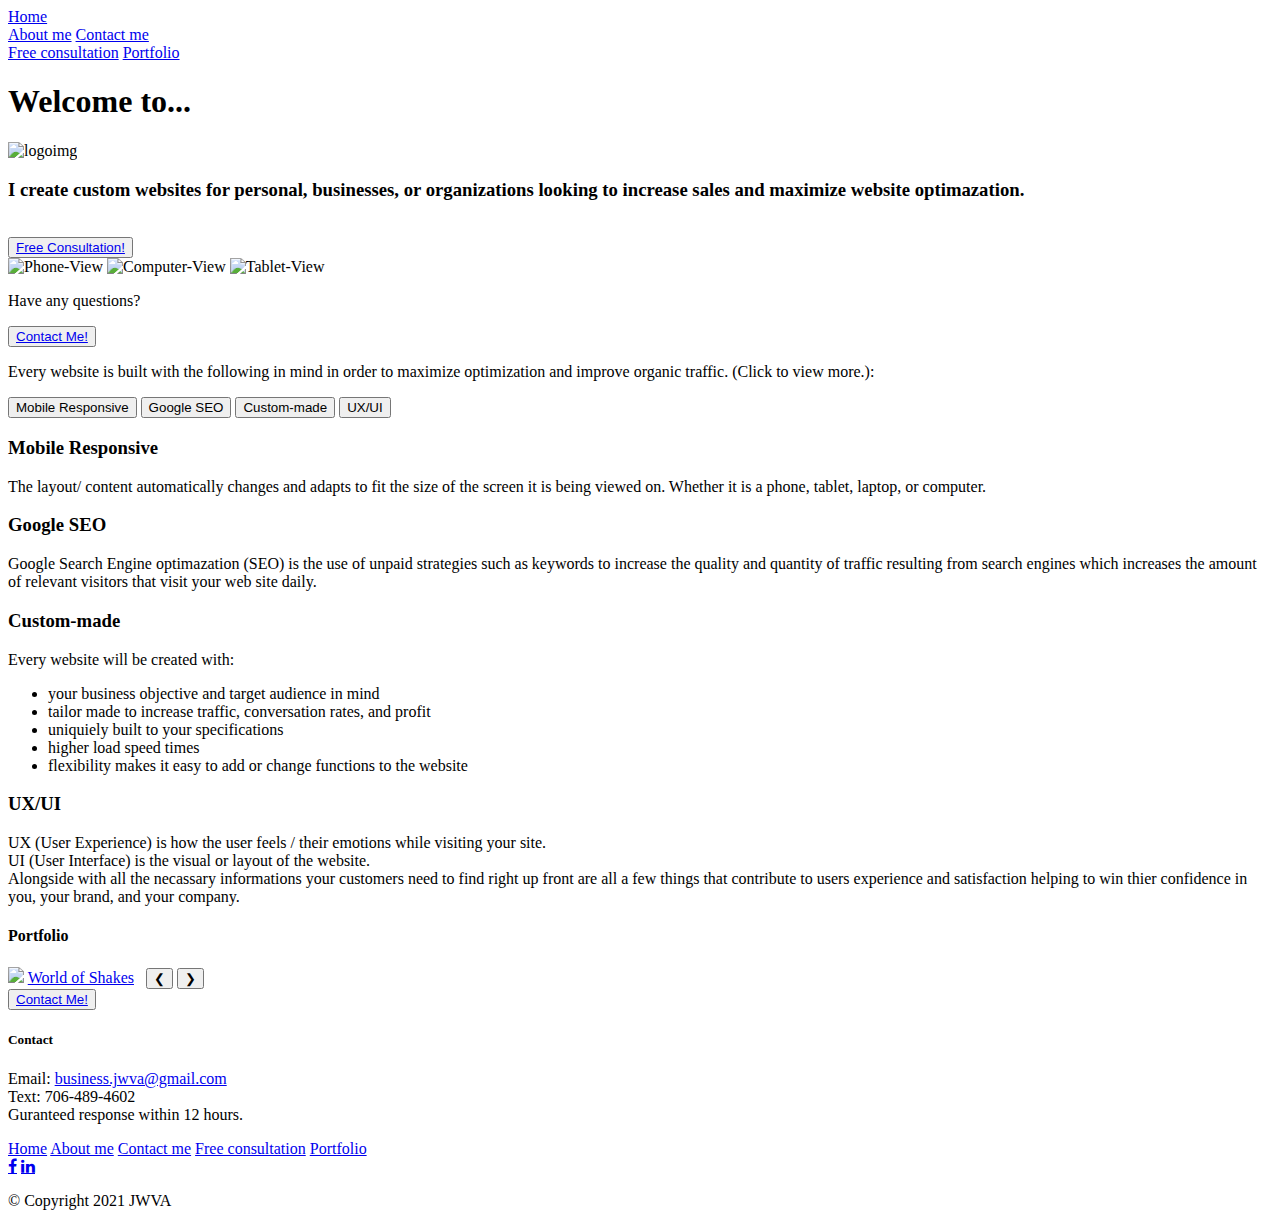
==== index.html @ 72011254 "Create index.html" ====
<!DOCTYPE html>
<html lang="en">
	<head>
		<meta charset="utf-8" name ="viewport"
 		content="width=device-width, initial-
 		scale=1">
 		<title>Jamal's World</title>
 		<link rel="stylesheet" type="text/css" href="file:///C:/Users/desmo/Desktop/JamalsWorld/styles.css">
 		<script src="file:///C:/Users/desmo/OneDrive/Documents/GitHub/Jamalwows/script.js">
 		</script>
 	</head>

 <body>




<!-- Top navigation -->
<div class="topnav">

  <!-- Centered link -->
  <div class="topnav-centered">
    <a href="#home" id="home" class="active">Home</a>
  </div>

  <!-- Left-aligned links (default) -->
  <a href="file:///C:/Users/desmo/OneDrive/Documents/GitHub/Jamalwows/AboutW.html">About me</a>
  <a href="#contactme">Contact me</a>

  <!-- Right-aligned links -->
  <div class="topnav-right">
    <a href="https://forms.gle/tqAKfhdsKxvcmemp8" target="_blank"
    >Free consultation</a>
    <a href="#work">Portfolio</a>
  </div>

</div>



<!-- Make smaller put in middle ? -->


	<div class="container">
		<div class="header-grid">
			<div class="welcome">
				<h1>Welcome to...</h1>
	
			</div>


			<div class="logoimg">

			<img src="file:///C:/Users/desmo/Downloads/466369ff-bbe3-4ea1-ab60-b417b98629ea_200x200.png" class ="logomid" alt="logoimg">



			 </div>





			<div class="what">
				<h3
				 class="whatIdo">I create custom websites for personal, businesses, or organizations looking to increase sales and maximize website optimazation. </h3
				 ><br>
				<button class="buttonh">

<a href="https://forms.gle/tqAKfhdsKxvcmemp8" target="_blank" class="links" 
    >
					<span>Free Consultation!</span></a></button>

			</div>
		</div>





		<div class="intro-grid">
			<div class="who">
				<img src="file:///C:/Users/desmo/Desktop/JamalsWorld/generic_edge_android_phone_device.png" alt="Phone-View" class="PhonePic">
				<img src="file:///C:/Users/desmo/Desktop/JamalsWorld/IMG_1441.jpeg" alt="Computer-View" class="ComputerPic">
				<img src="file:///C:/Users/desmo/Desktop/JamalsWorld/3isolated-white-tablet.jpg" alt="Tablet-View" class="TabletPic">

		<p class=tabp> Have any questions? </p>


<div class="contactbutton">
				<button class="buttonh"><span>

<a href="mailto:business.jwva@gmail.com" class="ctacontact">Contact Me!
						</a>

			</span>	</button>
			</div>

			</div>

<div class="why">

				<p class="tabp">
				 Every website is built with the following in mind in order to maximize optimization and improve organic traffic. (Click to view more.):
				  </p>


<div class="tab">
	<button class="tablinks" onmouseover="openGift(event,'Mobile')">Mobile Responsive</button>
	<button class="tablinks" onmouseover="openGift(event,'Google')">Google SEO</button>
	<button class="tablinks" onmouseover="openGift(event,'Custom')">Custom-made</button>
	<button class="tablinks" onmouseover="openGift(event,'uxUI')">UX/UI</button>
</div>	

<div id="Mobile" class="tabcontent">
	<h3>Mobile Responsive</h3>
	<p>
		The layout/ content automatically changes and adapts to fit the size of the screen it is being viewed on. Whether it is a phone, tablet, laptop, or computer.
	</p>
</div>

<div id="Google" class="tabcontent">
	<h3>Google SEO</h3>
	<p>
		Google Search Engine optimazation (SEO)
		is the use of unpaid strategies such as keywords to increase the quality and quantity of traffic resulting from search engines which increases the amount of relevant visitors that visit your web site daily.
	</p>
</div>

<div id="Custom" class="tabcontent">
	<h3>Custom-made</h3>
	<p>Every website will be created with:
	<ul>
		<li>your business objective and target audience in mind</li>
		<li>tailor made to increase traffic, conversation rates, and profit</li>
		<li>uniquiely built to your specifications</li>
		<li>higher load speed times</li>
		<li>flexibility makes it easy to add or change functions to the website</li>
	</ul>
 	</p>
</div>

<div id="uxUI" class="tabcontent">
	<h3>UX/UI</h3>
	<p>UX (User Experience) is how the user feels
		/ their emotions while visiting your site. <br>
	UI (User Interface) is the visual or layout of the website.<br>
	 Alongside with all the necassary informations your customers need to find right up front are all a few things that contribute to users experience and satisfaction helping to win thier confidence in you, your brand, and your company. </p>



</div>


</div>

<div class="clearfix"></div>
	

	

			</div>
<!-- Who I am and my animation, why me/what you get-->
		</div>


<div class="workback">


	<h4 id="work"> Portfolio </h4 >
<div class="portshift">

<img
class="mySlides" src="file:///C:/Users/desmo/OneDrive/Pictures/Screenshots/Screenshot%20(17).png" style="width:50%"/>
<a href="https://codepen.io/jamal04/full/xxEbMxG" target="_blank">World of Shakes</a>
<img class="mySlides" src="">
<img class="mySlides" src="">


<button class="w3-button w3-display-left" onclick="plusDivs(-1)">&#10094;</button>
<button class="w3-button w3-display-right" onclick="plusDivs(+1)">&#10095;</button>


</div>


<button class="buttonh"><span>

	<a href="mailto:business.jwva@gmail.com" class="ctacontact">Contact Me!
						</a>

</span></button>

</div>


 	<div class="contact">

 			<h5 id="contactme">Contact </h5>

 		<div class="info">

 			<p> Email: <a href="mailto:business.jwva@gmail.com" class="ctacontact1">business.jwva@gmail.com
						</a>
	
 				<br> Text: 706-489-4602 
 				<br> Guranteed response within 12 hours. 
 			</p>
 		</div>
 	</div>
	

<div class="footerdiv">
	<footer>
<div class=footernav>

<a href="file:///C:/Users/desmo/OneDrive/Documents/GitHub/Jamalwows/index.html">Home</a>
<a href="file:///C:/Users/desmo/OneDrive/Documents/GitHub/Jamalwows/AboutW.html">About me</a>
<a href="mailto:business.jwva@gmail.com">Contact me</a>
<a href="https://forms.gle/tqAKfhdsKxvcmemp8" target="_blank"
    >Free consultation</a>
<a href="#work">Portfolio</a>

 </div>

<div class="sociallinks">


<!-- Add icon library -->
<link rel="stylesheet" href="https://cdnjs.cloudflare.com/ajax/libs/font-awesome/4.7.0/css/font-awesome.min.css">

<!-- Add font awesome icons -->
<a href="https://www.facebook.com/JamalsWorld04" target="_blank" class="fa fa-facebook"></a>
<a href="https://www.linkedin.com/in/jamal-williamsworld/" target="_blank" class="fa fa-linkedin"></a>





<p class="copyright"><span>&#169;</span> Copyright 2021 JWVA </p>

</div>
</div>

</footer>

	</body>
</html>
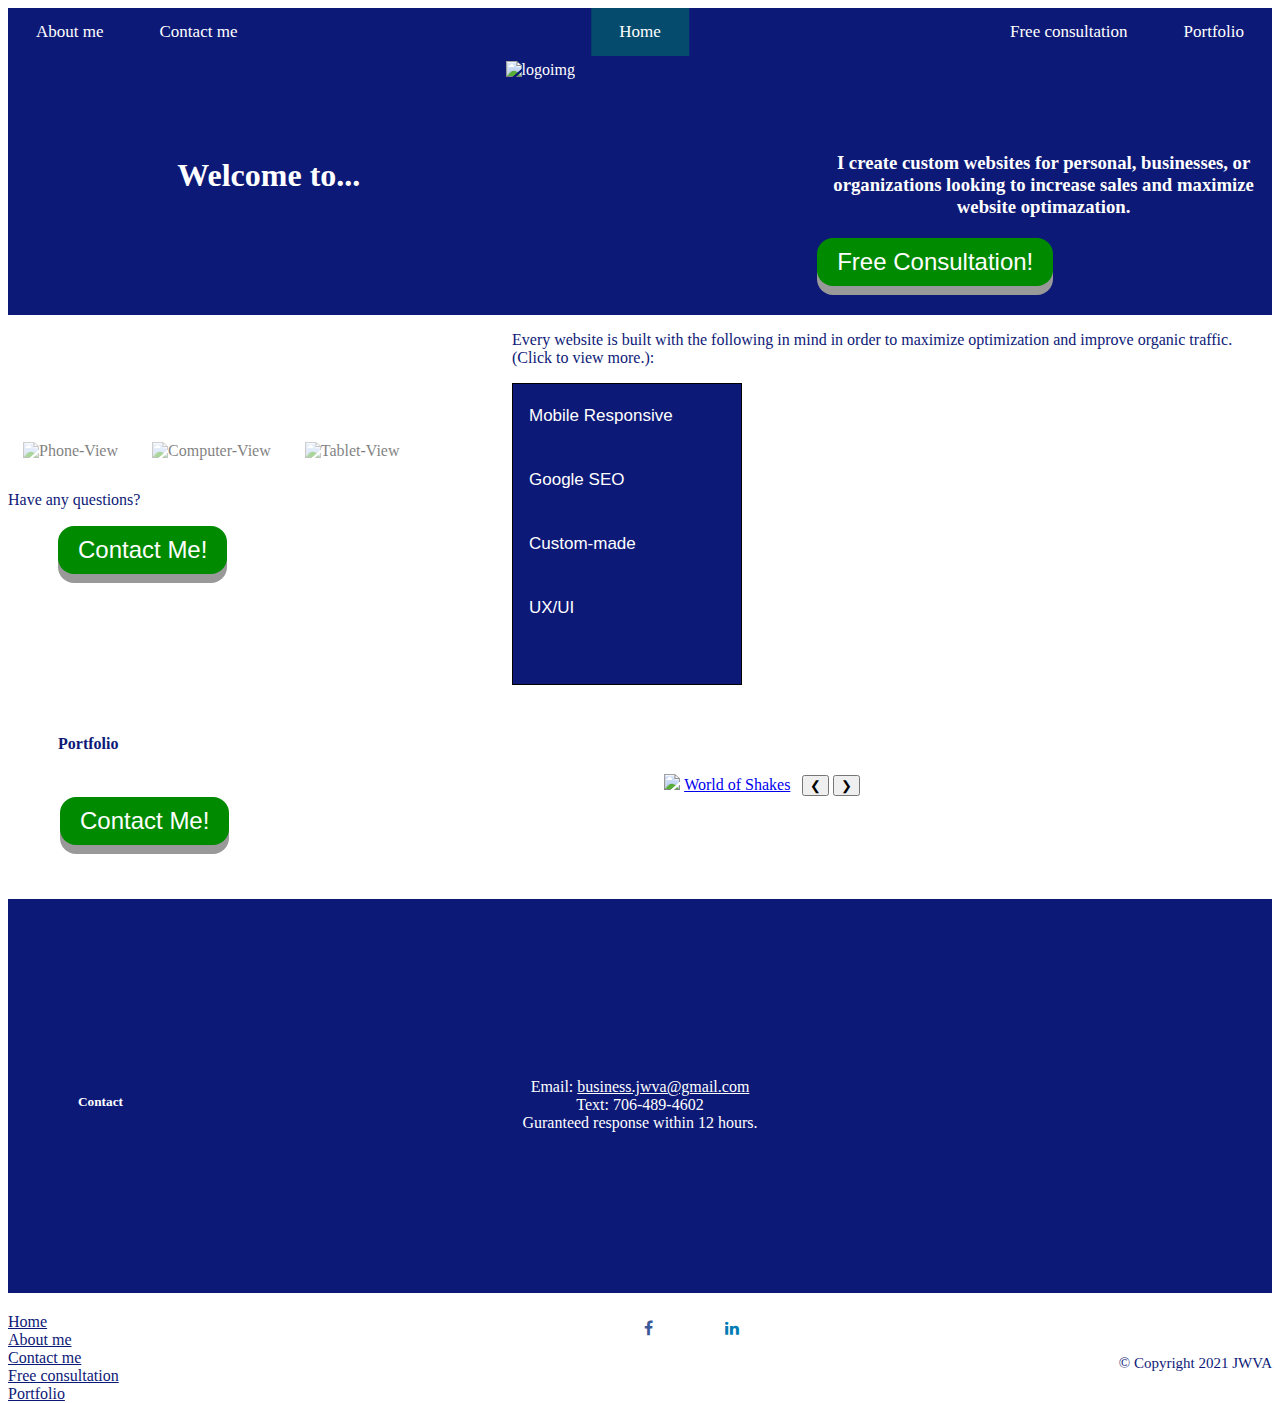
==== commit 27c1671f: "initial commit" ====
--- a/index.html
+++ b/index.html
@@ -5,7 +5,7 @@
  		content="width=device-width, initial-
  		scale=1">
  		<title>Jamal's World</title>
- 		<link rel="stylesheet" type="text/css" href="file:///C:/Users/desmo/Desktop/JamalsWorld/styles.css">
+ 		<link rel="stylesheet" type="text/css" href="styles.css">
  		<script src="file:///C:/Users/desmo/OneDrive/Documents/GitHub/Jamalwows/script.js">
  		</script>
  	</head>
--- a/styles.css
+++ b/styles.css
@@ -0,0 +1,667 @@
+body {
+  font-family: lucida sans unicode;
+}
+
+html {
+  scroll-behavior: smooth;
+}
+
+
+.header-grid {
+	display: grid;
+	grid-template-columns: 40% 15% 45%;
+	background-color: #0D1977;
+	color: white;
+	padding-bottom: 25px;
+
+}
+
+.intro-grid{
+	display: grid;
+	grid-template-columns: 50% 50% ;
+	
+}
+
+.why {
+	margin-left: -8rem;
+  
+  
+}
+
+
+.tabp {
+  color: #0D1977;
+}
+
+
+/* Style Tab */
+.tab {
+  float: left;
+  border: 1px solid black;
+  background-color: #0D1977;
+  width: 30%;
+  height: 300px;
+}
+
+
+
+/* Style the buttons inside the tab */
+.tab button {
+  display: block;
+  background-color: inherit;
+  color: white;
+  padding: 22px 16px;
+  width: 100%;
+  border: none;
+  outline: none;
+  text-align: left;
+  cursor: pointer;
+  font-size: 17px;
+}
+
+/* Change background color of buttons on hover */
+.tab button:hover {
+  background-color: #044B6D;
+}
+
+/* Create an active/current "tab button" class */
+.tab button.active {
+  background-color: #044B6D;
+}
+
+/* Style the tab content */
+.tabcontent {
+  float: left;
+  padding: 0px 12px;
+  border: 1px solid #ccc;
+  width: 50%;
+  border-left: none;
+  height: 300px;
+  display: none;
+  color: #044B6D;
+}
+
+
+/* Clear floats after the tab */
+.clearfix::after {
+  content: "";
+  clear: both;
+  display: ;
+}
+
+
+
+
+
+.who {
+	margin-top: 7rem;
+
+}
+
+/* Add a black background color to the top navigation */
+.topnav {
+  position: relative;
+  background-color: #0D1977;
+  overflow: hidden;
+}
+
+/* Style the links inside the navigation bar */
+.topnav a {
+  float: left;
+  color: white;
+  text-align: center;
+  padding: 14px 28px;
+  text-decoration: none;
+  font-size: 17px;
+  position: sticky;
+}
+
+/* Change the color of links on hover */
+.topnav a:hover {
+  background-color: #044B6D;
+  color: white;
+}
+
+/* Add a color to the active/current link */
+.topnav a.active {
+  background-color: #044B6D;
+  color: white;
+}
+
+
+/* Centered section inside the top navigation */
+.topnav-centered a {
+  float: none;
+  position: absolute;
+  top: 50%;
+  left: 50%;
+  transform: translate(-50%, -50%);
+}
+
+/* Right-aligned section inside the top navigation */
+.topnav-right {
+  float: right;
+}
+
+/* Responsive navigation menu - display links on top of each other instead of next to each other (for mobile devices) */
+@media screen and (max-width: 600px) {
+  .topnav a, .topnav-right {
+    float: none;
+    display: block;
+  }
+
+  .topnav-centered a {
+    position: relative;
+    top: 0;
+    left: 0;
+    transform: none;
+  }
+}
+
+
+/* The sticky class is added to the navbar with JS when it reaches its scroll position */
+.sticky {
+  position: fixed;
+  top: 0;
+  width: 100%;
+}
+
+/* Add some top padding to the page content to prevent sudden quick movement (as the navigation bar gets a new position at the top of the page (position:fixed and top:0) */
+.sticky + .content {
+  padding-top: 60px;
+}
+
+
+@media screen and (max-width: 600px) {
+  .header-grid {
+    display: block;
+  }
+}
+
+
+
+.button {
+  background-color: #008A00;
+  border: none;
+  color: white;
+  padding: 10px 20px;
+  text-align: center;
+  text-decoration: none;
+  display: inline-block;
+  margin: 4px 2px;
+  cursor: pointer;
+  border-radius: 16px;
+  box-shadow: 0 9px #999;
+  font-size: 24px;
+}
+
+.buttonh {
+  background-color: #008A00;
+  border: none;
+  color: white;
+  padding: 10px 20px;
+  text-align: center;
+  text-decoration: none;
+  display: inline-block;
+  margin: 4px 2px;
+  cursor: pointer;
+  border-radius: 16px;
+  margin-top: 1px;
+  transition: all 0.5s;
+  font-size: 24px;
+  box-shadow: 0 9px #999;
+}
+
+.buttonh span {
+	cursor: pointer;
+	display: inline-block;
+	transition: 0.5s;
+	position: relative;
+}
+
+.buttonh span:after {
+	content: '\00bb';
+	position: absolute;
+	opacity: 0;
+	top: 0;
+	right: -20px;
+	transition: 0.5s;
+}
+
+.buttonh:hover span {
+	padding-right: 25px;
+}
+
+.buttonh:hover span:after {
+	opacity: 1;
+	right: 0;
+}
+
+.whatIdo {
+	margin-bottom: 1px;
+  margin-top: 6rem;
+  text-align: center;
+}
+
+
+
+.contactbutton {
+	margin-left: 3rem;
+	margin-top: 10px;
+}
+
+.button:hover {background-color: #005200}
+
+.buttonh:hover {background-color: #005200}
+
+.button1:hover {background-color: #0D1977}
+
+.button:active {
+  background-color: #005200;
+  box-shadow: 0 5px #666;
+  transform: translateY(4px);
+}
+
+.buttonh:active {
+  background-color: #005200;
+  box-shadow: 0 5px #666;
+  transform: translateY(4px);
+}
+
+.button1:active {
+  background-color: #0D1977;
+  box-shadow: 0 5px #666;
+  transform: translateY(4px);
+}
+
+.ComputerPic {
+	height: auto;
+	width: 100%;
+	max-width: 150px;
+	padding: 15px;
+	opacity: 50%;
+	transition:opacity 0.8s
+}
+
+.ComputerPic:hover {
+	opacity:100%;
+	transition:opacity 0.5s
+}
+
+.TabletPic {
+	height: auto;
+	width: 100%;
+	max-width: 150px;
+	padding: 15px;
+	opacity: 50%;
+	transition:opacity 0.8s
+}
+
+.TabletPic:hover {
+	opacity:100%;
+	transition:opacity 0.5s
+}
+
+.PhonePic {
+	height: auto;
+	width: 100%;
+	max-width: 150px;
+	padding: 15px;
+	opacity: 50%;
+	transition:opacity 0.8s
+}
+
+.PhonePic:hover {
+	opacity:100%;
+	transition:opacity 0.5s
+}
+
+.welcome {
+	margin-left: 1rem;
+  margin-top: 5rem;
+  text-align: center;
+
+}
+
+
+.what {
+	margin-left: 7rem;
+}
+
+.contactinfo {
+	margin-right: 200px;
+}
+
+.description {
+	border: 1px solid black;
+	
+}
+
+
+.contact {
+	background-color: #0D1977;
+  background-size: cover;
+	color: white;
+	padding: 70px;
+  display: grid;
+}
+
+#myDIV {
+	overflow: scroll;
+	width: 100%;
+}
+
+.footernav {
+	padding-top: 20px;
+	margin-bottom: 2px;
+  color: #0D1977;
+}
+
+.footernav a {
+  display: block;
+  color: #0D1977;
+
+}
+
+.sociallinks {
+	text-align: center;
+	margin-top: -100px;
+  margin-left: 100px;
+
+}
+
+.copyright {
+	text-align: right;
+	margin-top: -30px;
+	margin-bottom: 10px;
+  color: #0D1977;
+  font-size: 15px;
+}
+
+.fa-facebook {
+  background: white;
+  color: #3B5998;
+}
+
+.fa-linkedin {
+  background: white;
+  color: #007bb5;
+}
+
+.fa {
+  padding: 15px;
+  font-size: 30px;
+  width: 50px;
+  height: 50px;
+  text-decoration: none;
+  margin-top: 0px;
+  border-radius: 50%;
+  border:;
+
+}
+
+.fa-linkedin:hover {
+  opacity: 0.7;
+  background: #007bb5;
+  color: white;
+
+}
+
+.fa-facebook:hover {
+  opacity: 0.7;
+  background: #3B5998;
+  color: white;
+
+}
+
+@media screen and (max-width: 600px) {
+  .footerdiv {
+    display: block;
+  }
+}
+
+#contactme {
+  margin-top: 125px;
+}
+
+.info {
+  text-align: center;
+  margin-top:-70px;
+  margin-bottom: 75px;
+}
+
+.links {
+  color: white;
+}
+
+#work {
+  color: #0D1977;
+}
+
+.portshift {
+  text-align: center;
+  margin-left: 15.3rem;
+}
+
+
+.workback {
+  margin: 50px;
+}
+
+.logoimg {
+  margin-left: -8px;
+  margin-top: 5px;
+}
+
+.logomid {
+  height: 300px;
+  width: 300px;
+}
+
+.baepic {
+  height: auto;
+  max-width: 100%;
+  display: block;
+  margin-left: auto;
+  margin-right: auto;
+  margin-top: -100px;
+  
+}
+
+.oval-thought {
+  position:relative;
+  width:270px;
+  height: auto;
+  max-width: 100%;
+  padding:50px 40px;
+  margin:1em auto 80px;
+  text-align:center;
+  color:#fff;
+  background:#0D1977;
+  /* css3 */
+  background:-webkit-gradient(linear, 0 0, 0 100%, from(#2e88c4), to(#075698));
+  background:-moz-linear-gradient(#2e88c4, #075698);
+  background:-o-linear-gradient(#2e88c4, #075698);
+  background:linear-gradient(#2e88c4, #075698);
+  /*s
+  NOTES:
+  -webkit-border-radius:220px 120px; // produces oval in safari 4 and chrome 4
+  -webkit-border-radius:220px / 120px; // produces oval in chrome 4 (again!) but not supported in safari 4
+  Not correct application of the current spec, therefore, using longhand to avoid future problems with webkit corrects this
+  */
+  -webkit-border-top-left-radius:220px 120px;
+  -webkit-border-top-right-radius:220px 120px;
+  -webkit-border-bottom-right-radius:220px 120px;
+  -webkit-border-bottom-left-radius:220px 120px;
+  -moz-border-radius:220px / 120px;
+  border-radius:220px / 120px;
+}
+
+.oval-thought1 {
+  position:relative;
+  width:270px;
+  height: auto;
+  max-width: 100%;
+  padding:50px 40px;
+  margin:1em auto 80px;
+  text-align:center;
+  color:#fff;
+  background:#0D1977;
+  /* css3 */
+  background:-webkit-gradient(linear, 0 0, 0 100%, from(#2e88c4), to(#075698));
+  background:-moz-linear-gradient(#2e88c4, #075698);
+  background:-o-linear-gradient(#2e88c4, #075698);
+  background:linear-gradient(#2e88c4, #075698);
+  /*
+  NOTES:
+  -webkit-border-radius:220px 120px; // produces oval in safari 4 and chrome 4
+  -webkit-border-radius:220px / 120px; // produces oval in chrome 4 (again!) but not supported in safari 4
+  Not correct application of the current spec, therefore, using longhand to avoid future problems with webkit corrects this
+  */
+  -webkit-border-top-left-radius:220px 120px;
+  -webkit-border-top-right-radius:220px 120px;
+  -webkit-border-bottom-right-radius:220px 120px;
+  -webkit-border-bottom-left-radius:220px 120px;
+  -moz-border-radius:220px / 120px;
+  border-radius:220px / 120px;
+}
+
+
+.oval-thought2 {
+  position:relative;
+  width:270px;
+  height: auto;
+  max-width: 100%;
+  padding:50px 40px;
+  margin:1em auto 80px;
+  text-align:center;
+  color:#fff;
+  background:#0D1977;
+  /* css3 */
+  background:-webkit-gradient(linear, 0 0, 0 100%, from(#2e88c4), to(#075698));
+  background:-moz-linear-gradient(#2e88c4, #075698);
+  background:-o-linear-gradient(#2e88c4, #075698);
+  background:linear-gradient(#2e88c4, #075698);
+  /*
+  NOTES:
+  -webkit-border-radius:220px 120px; // produces oval in safari 4 and chrome 4
+  -webkit-border-radius:220px / 120px; // produces oval in chrome 4 (again!) but not supported in safari 4
+  Not correct application of the current spec, therefore, using longhand to avoid future problems with webkit corrects this
+  */
+  -webkit-border-top-left-radius:220px 120px;
+  -webkit-border-top-right-radius:220px 120px;
+  -webkit-border-bottom-right-radius:220px 120px;
+  -webkit-border-bottom-left-radius:220px 120px;
+  -moz-border-radius:220px / 120px;
+  border-radius:220px / 120px;
+
+}
+
+.oval-thought, .oval-thought1 , .oval-thought2  {
+  font-size:1em;
+  background: #0D1977;
+}
+
+.oval-thought, .oval-thought2 {
+  margin-top: 100px;
+}
+
+/* creates the larger circle */
+.oval-thought:before {
+  content:"";
+  position:absolute;
+  bottom:-20px;
+  right: 50px;
+  width:30px;
+  height:30px;
+  background:#0D1977;
+  /* css3 */
+  -webkit-border-radius:30px;
+  -moz-border-radius:30px;
+  border-radius:30px;
+}
+
+.oval-thought1:before {
+  content:"";
+  position:absolute;
+  bottom:-20px;
+  right:160px;
+  width:30px;
+  height:30px;
+  background:#0D1977;
+  /* css3 */
+  -webkit-border-radius:30px;
+  -moz-border-radius:30px;
+  border-radius:30px;
+}
+
+.oval-thought2:before {
+  content:"";
+  position:absolute;
+  bottom:-20px;
+  left:50px;
+  width:30px;
+  height:30px;
+  background:#0D1977;
+  /* css3 */
+  -webkit-border-radius:30px;
+  -moz-border-radius:30px;
+  border-radius:30px;
+}
+
+/* creates the smaller circle */
+.oval-thought:after {
+  content:"";
+  position:absolute;
+  bottom:-30px;
+  right:30px;
+  width:15px;
+  height:15px;
+  background:#0D1977;
+  /* css3 */
+  -webkit-border-radius:15px;
+  -moz-border-radius:15px;
+  border-radius:15px;
+}
+
+.oval-thought1:after {
+   content:"";
+  position:absolute;
+  bottom:-30px;
+  left: 170px;
+  width:15px;
+  height:15px;
+  background:#0D1977;
+  /* css3 */
+  -webkit-border-radius:15px;
+  -moz-border-radius:15px;
+  border-radius:15px;
+}
+
+.oval-thought2:after {
+   content:"";
+  position:absolute;
+  bottom:-30px;
+  left:30px;
+  width:15px;
+  height:15px;
+  background:#0D1977;
+  /* css3 */
+  -webkit-border-radius:15px;
+  -moz-border-radius:15px;
+  border-radius:15px;
+}
+
+.thoughts {
+  display: grid;
+  grid-template-columns: 33% 33% 33%;
+}
+
+.ctacontact {
+  color: white;
+  text-decoration: none;
+}
+
+.ctacontact1 {
+  color: white;
+}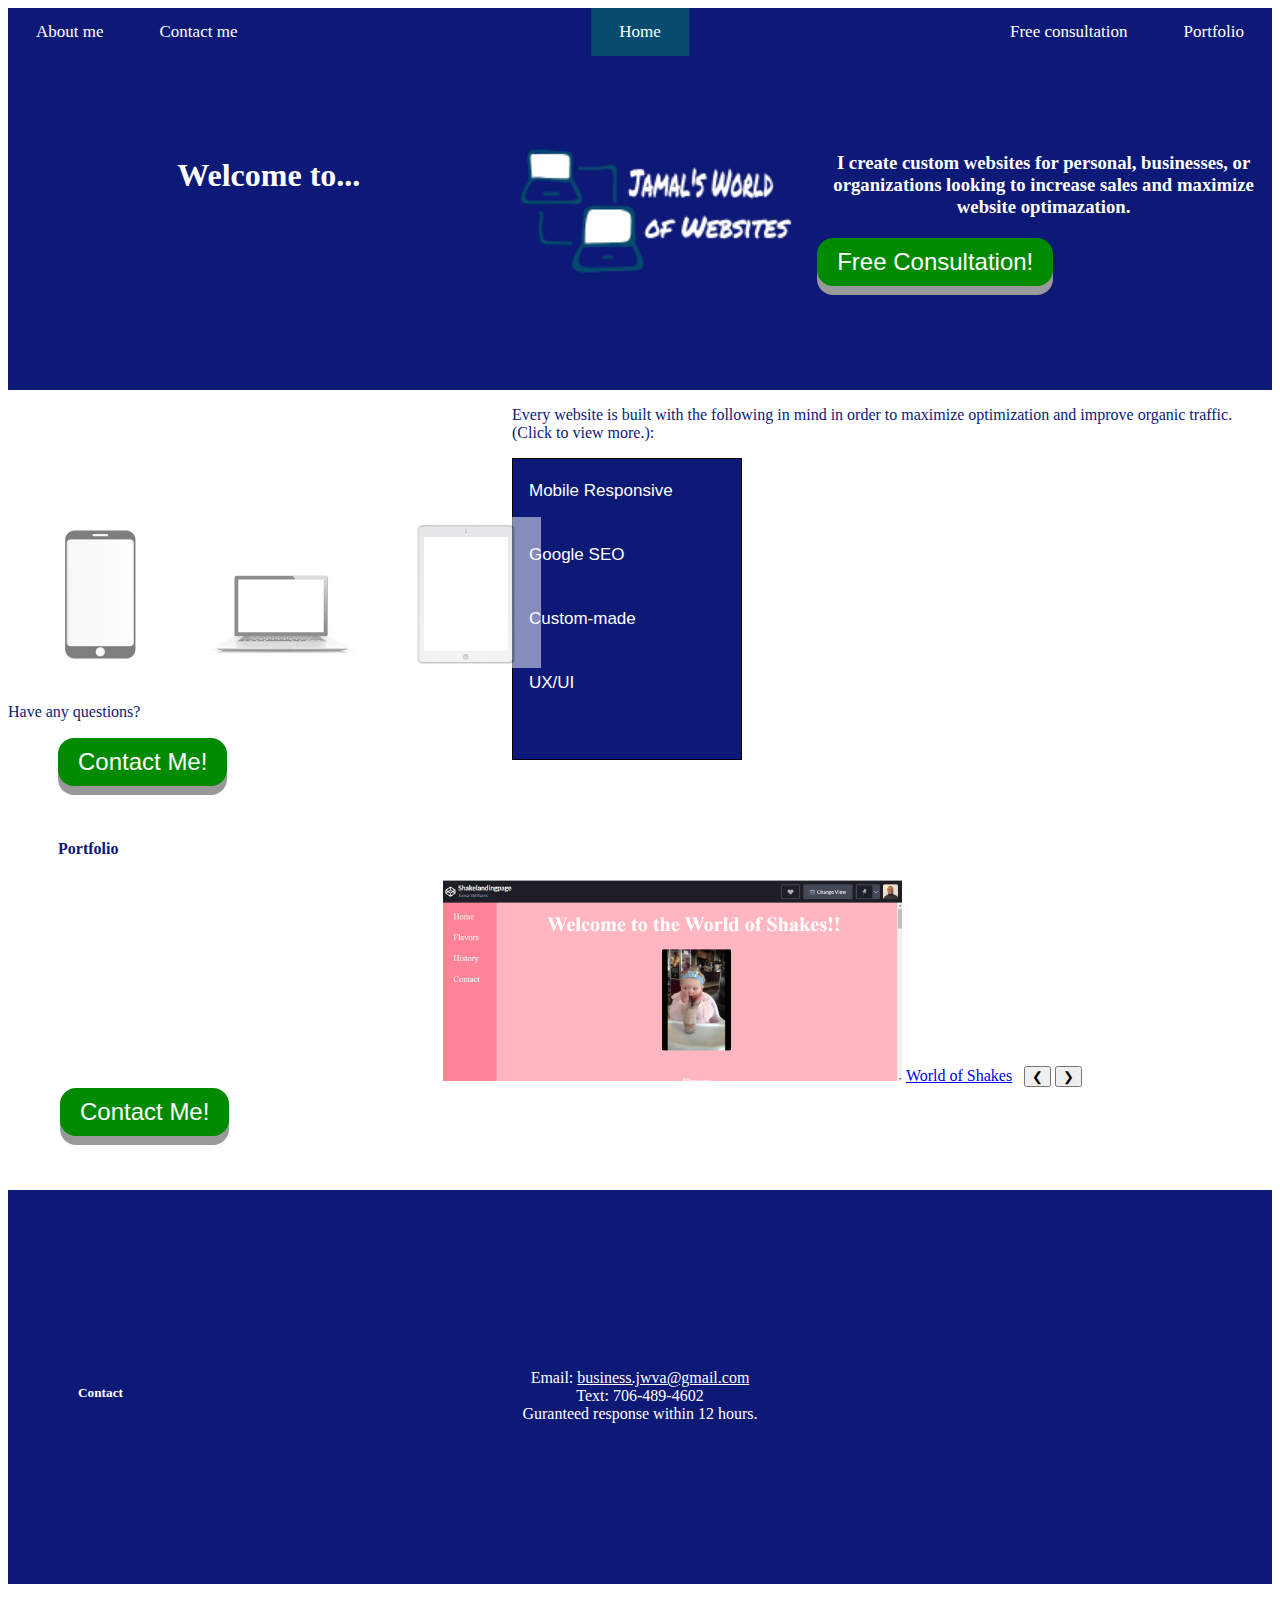
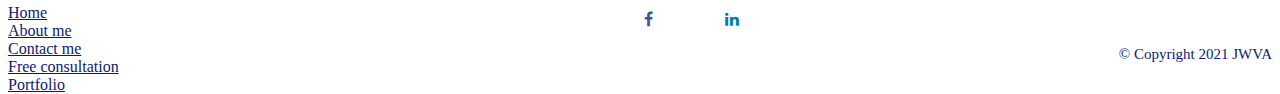
==== commit 2ff9871a: "last commit fr" ====
--- a/index.html
+++ b/index.html
@@ -6,7 +6,7 @@
  		scale=1">
  		<title>Jamal's World</title>
  		<link rel="stylesheet" type="text/css" href="styles.css">
- 		<script src="file:///C:/Users/desmo/OneDrive/Documents/GitHub/Jamalwows/script.js">
+ 		<script src="script.js">
  		</script>
  	</head>
 
@@ -24,7 +24,7 @@
   </div>
 
   <!-- Left-aligned links (default) -->
-  <a href="file:///C:/Users/desmo/OneDrive/Documents/GitHub/Jamalwows/AboutW.html">About me</a>
+  <a href="AboutW.html">About me</a>
   <a href="#contactme">Contact me</a>
 
   <!-- Right-aligned links -->
@@ -51,7 +51,7 @@
 
 			<div class="logoimg">
 
-			<img src="file:///C:/Users/desmo/Downloads/466369ff-bbe3-4ea1-ab60-b417b98629ea_200x200.png" class ="logomid" alt="logoimg">
+			<img src="466369ff-bbe3-4ea1-ab60-b417b98629ea_200x200.png" class ="logomid" alt="logoimg">
 
 
 
@@ -80,9 +80,9 @@
 
 		<div class="intro-grid">
 			<div class="who">
-				<img src="file:///C:/Users/desmo/Desktop/JamalsWorld/generic_edge_android_phone_device.png" alt="Phone-View" class="PhonePic">
-				<img src="file:///C:/Users/desmo/Desktop/JamalsWorld/IMG_1441.jpeg" alt="Computer-View" class="ComputerPic">
-				<img src="file:///C:/Users/desmo/Desktop/JamalsWorld/3isolated-white-tablet.jpg" alt="Tablet-View" class="TabletPic">
+				<img src="generic_edge_android_phone_device.png" alt="Phone-View" class="PhonePic">
+				<img src="IMG_1441.jpeg" alt="Computer-View" class="ComputerPic">
+				<img src="3isolated-white-tablet.jpg" alt="Tablet-View" class="TabletPic">
 
 		<p class=tabp> Have any questions? </p>
 
@@ -171,7 +171,7 @@
 <div class="portshift">
 
 <img
-class="mySlides" src="file:///C:/Users/desmo/OneDrive/Pictures/Screenshots/Screenshot%20(17).png" style="width:50%"/>
+class="mySlides" src="Screenshot%20(17).png" style="width:50%"/>
 <a href="https://codepen.io/jamal04/full/xxEbMxG" target="_blank">World of Shakes</a>
 <img class="mySlides" src="">
 <img class="mySlides" src="">
@@ -214,8 +214,8 @@
 	<footer>
 <div class=footernav>
 
-<a href="file:///C:/Users/desmo/OneDrive/Documents/GitHub/Jamalwows/index.html">Home</a>
-<a href="file:///C:/Users/desmo/OneDrive/Documents/GitHub/Jamalwows/AboutW.html">About me</a>
+<a href="index.html">Home</a>
+<a href="AboutW.html">About me</a>
 <a href="mailto:business.jwva@gmail.com">Contact me</a>
 <a href="https://forms.gle/tqAKfhdsKxvcmemp8" target="_blank"
     >Free consultation</a>
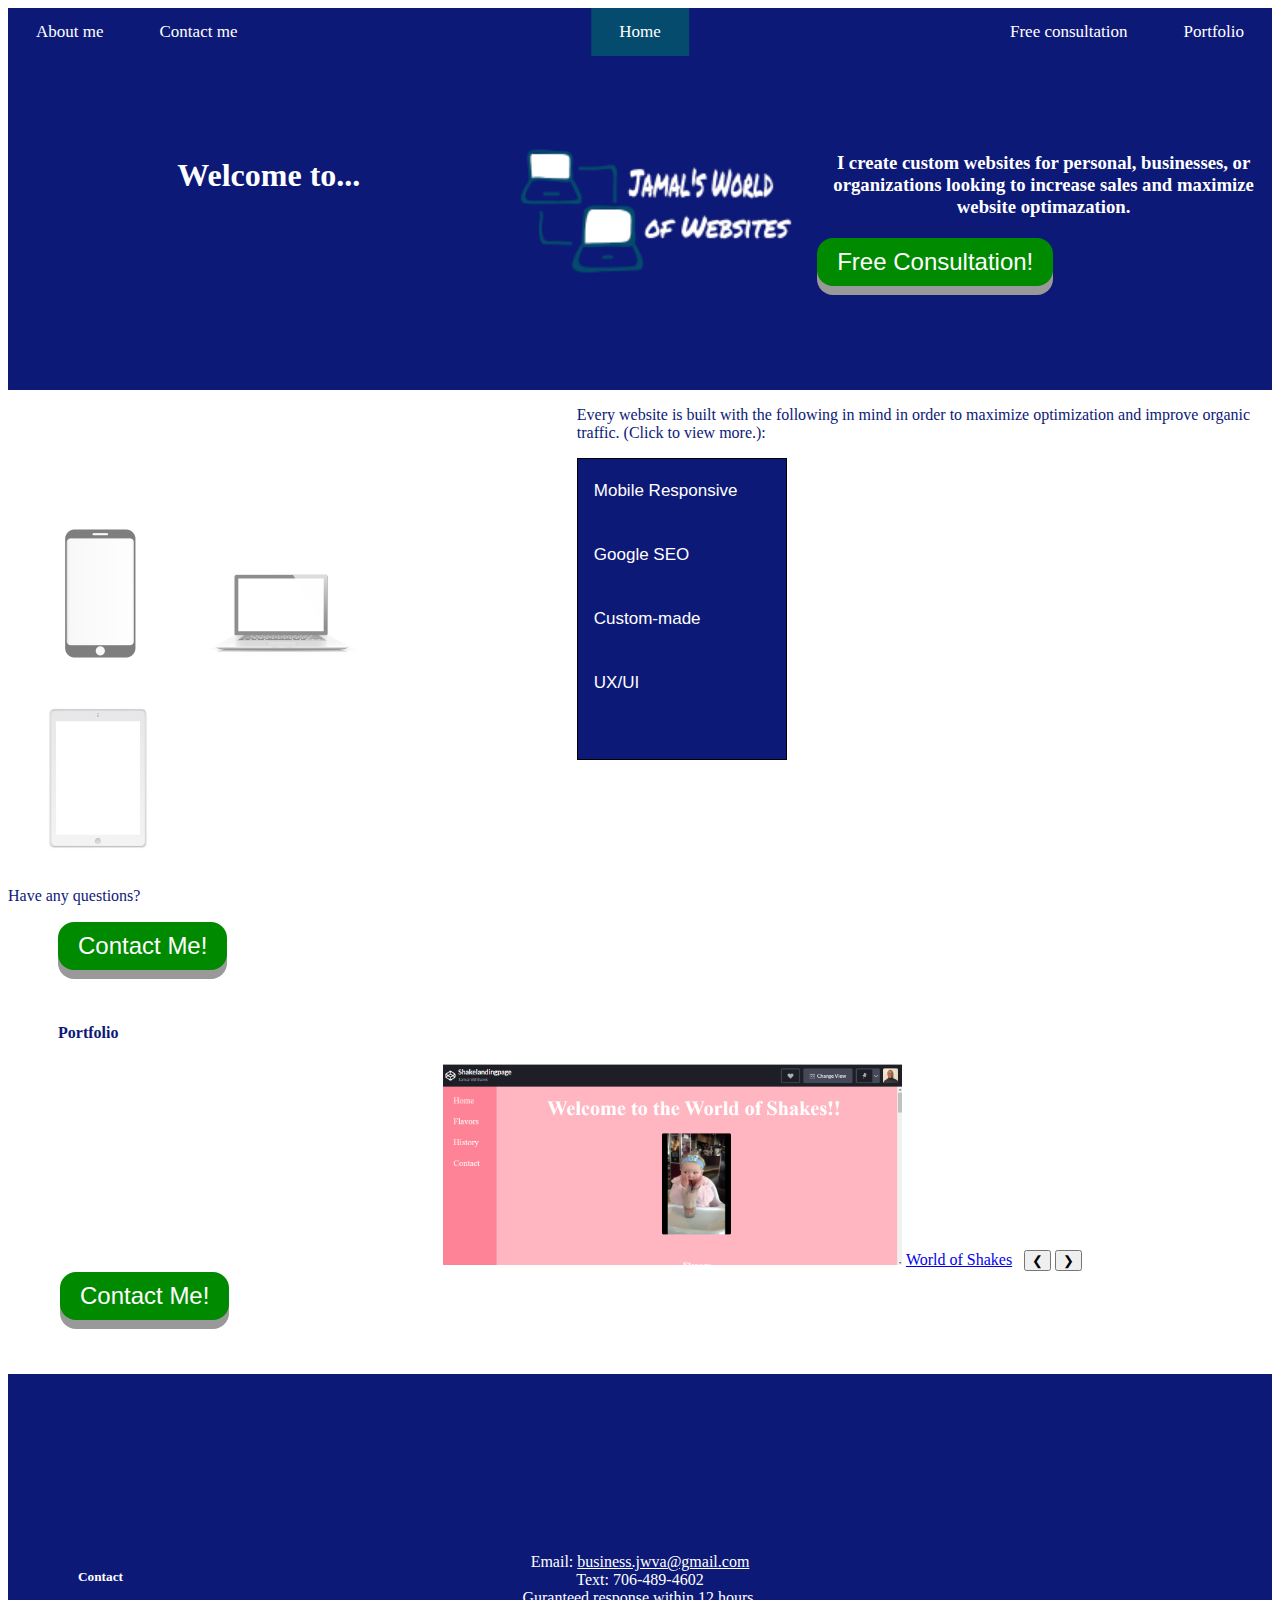
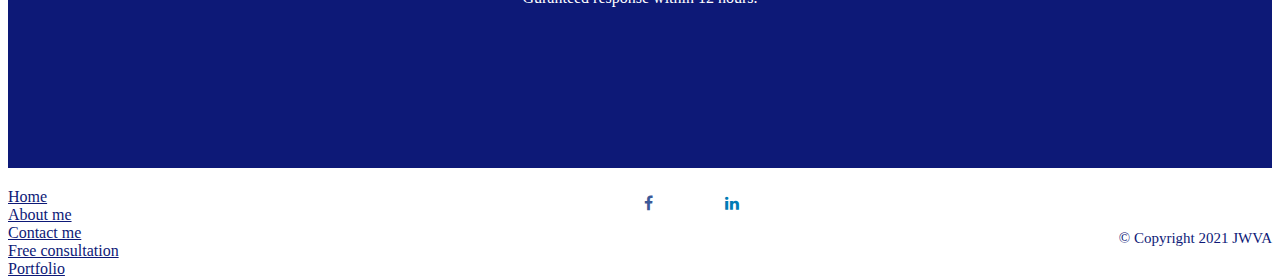
==== commit ec825123: "another one" ====
--- a/index.html
+++ b/index.html
@@ -75,7 +75,7 @@
 		</div>
 
 
-
+<div class="container2">
 
 
 		<div class="intro-grid">
@@ -105,29 +105,30 @@
 				  </p>
 
 
-<div class="tab">
+
+	<div class="tab">
 	<button class="tablinks" onmouseover="openGift(event,'Mobile')">Mobile Responsive</button>
 	<button class="tablinks" onmouseover="openGift(event,'Google')">Google SEO</button>
 	<button class="tablinks" onmouseover="openGift(event,'Custom')">Custom-made</button>
 	<button class="tablinks" onmouseover="openGift(event,'uxUI')">UX/UI</button>
-</div>	
-
-<div id="Mobile" class="tabcontent">
+	</div>	
+
+	<div id="Mobile" class="tabcontent">
 	<h3>Mobile Responsive</h3>
 	<p>
 		The layout/ content automatically changes and adapts to fit the size of the screen it is being viewed on. Whether it is a phone, tablet, laptop, or computer.
 	</p>
-</div>
-
-<div id="Google" class="tabcontent">
+	</div>
+
+	<div id="Google" class="tabcontent">
 	<h3>Google SEO</h3>
 	<p>
 		Google Search Engine optimazation (SEO)
 		is the use of unpaid strategies such as keywords to increase the quality and quantity of traffic resulting from search engines which increases the amount of relevant visitors that visit your web site daily.
 	</p>
-</div>
-
-<div id="Custom" class="tabcontent">
+	</div>
+
+	<div id="Custom" class="tabcontent">
 	<h3>Custom-made</h3>
 	<p>Every website will be created with:
 	<ul>
@@ -138,32 +139,31 @@
 		<li>flexibility makes it easy to add or change functions to the website</li>
 	</ul>
  	</p>
-</div>
-
-<div id="uxUI" class="tabcontent">
+	</div>
+
+	<div id="uxUI" class="tabcontent">
 	<h3>UX/UI</h3>
-	<p>UX (User Experience) is how the user feels
-		/ their emotions while visiting your site. <br>
+	<p>UX (User Experience) is how the user feels <br>
 	UI (User Interface) is the visual or layout of the website.<br>
 	 Alongside with all the necassary informations your customers need to find right up front are all a few things that contribute to users experience and satisfaction helping to win thier confidence in you, your brand, and your company. </p>
 
 
 
-</div>
-
-
-</div>
-
-<div class="clearfix"></div>
-	
-
-	
-
-			</div>
+	</div>
+
+
+	</div>
+
+	<div class="clearfix"></div>
+	
+
+	
+
+	</div>
 <!-- Who I am and my animation, why me/what you get-->
 		</div>
 
-
+</div>
 <div class="workback">
 
 
@@ -171,7 +171,7 @@
 <div class="portshift">
 
 <img
-class="mySlides" src="Screenshot%20(17).png" style="width:50%"/>
+class="mySlides" src="Screenshot%20(17).png"/>
 <a href="https://codepen.io/jamal04/full/xxEbMxG" target="_blank">World of Shakes</a>
 <img class="mySlides" src="">
 <img class="mySlides" src="">
--- a/styles.css
+++ b/styles.css
@@ -16,17 +16,22 @@
 
 }
 
+.container2 {
+  grid-template-columns: 50% 50%;
+}
+
 .intro-grid{
 	display: grid;
-	grid-template-columns: 50% 50% ;
-	
-}
-
-.why {
-	margin-left: -8rem;
-  
-  
-}
+	grid-template-columns: 45% 55% ;
+}
+
+@media screen and (max-width: 700px) {
+	.intro-grid {
+		display: block;
+		margin-bottom: 48rem;
+	}
+}
+
 
 
 .tabp {
@@ -73,7 +78,7 @@
 .tabcontent {
   float: left;
   padding: 0px 12px;
-  border: 1px solid #ccc;
+
   width: 50%;
   border-left: none;
   height: 300px;
@@ -95,6 +100,8 @@
 
 .who {
 	margin-top: 7rem;
+	padding-right: 2rem;
+
 
 }
 
@@ -349,6 +356,11 @@
 #myDIV {
 	overflow: scroll;
 	width: 100%;
+}
+
+.mySlides {
+  height: auto;
+  max-width: 50%;
 }
 
 .footernav {
